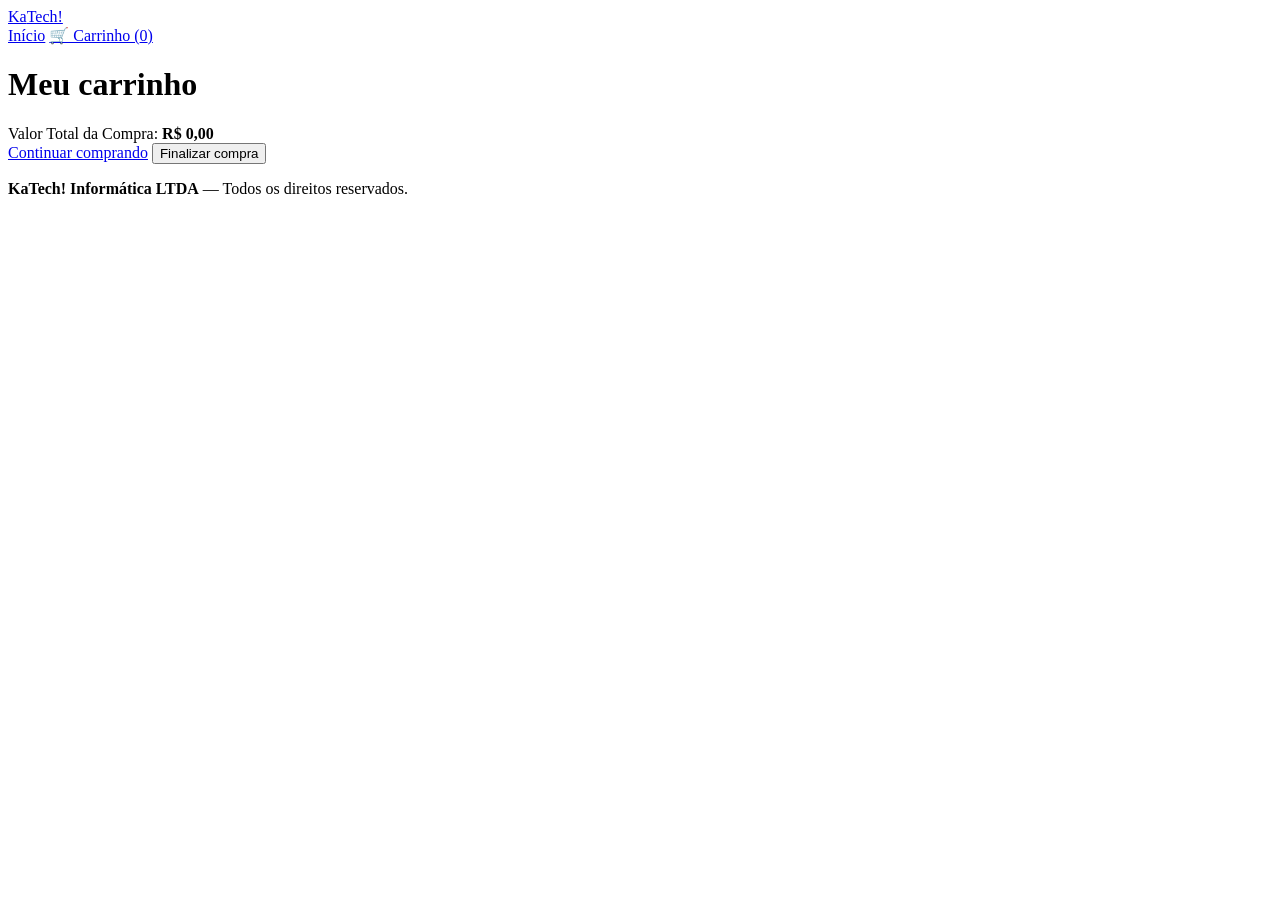
==== carrinho.html @ 83a6067d "Primeiro envio do projeto" ====
<!DOCTYPE html>
<html lang="pt-BR">
<head>
    <meta charset="UTF-8">
    <meta name="viewport" content="width=device-width, initial-scale=1.0">
    <title>Meu Carrinho | KaTech!</title>
    <link rel="stylesheet" href="css/style.css">
</head>
<body>
    <!-- Cabeçalho -->
    <header class="topo">
        <div class="container header-conteudo">
            <a href="index.html" class="logo">Ka<span>Tech!</span></a>
            <nav class="menu">
                <a href="index.html">Início</a>
                <a href="carrinho.html" class="btn-carrinho-nav">
                    🛒 Carrinho (<span id="contador-carrinho">0</span>)
                </a>
            </nav>
        </div>
    </header>

    <!-- Conteúdo do Carrinho -->
    <main class="container pagina-carrinho">
        <h1 class="titulo-secao">Meu carrinho</h1>

        <!-- Mensagem exibida quando não há itens -->
        <div id="carrinho-vazio" class="aviso-vazio" style="display: none;">
            <p>Seu carrinho está vazio no momento.</p>
            <a href="index.html" class="btn-secundario">Voltar para a loja</a>
        </div>

        <!-- Lista de produtos selecionados -->
        <section id="lista-carrinho" class="lista-carrinho"></section>

        <!-- Resumo e botões finais -->
        <section id="resumo-carrinho" class="resumo-carrinho">
            <div class="total-box">
                <span>Valor Total da Compra:</span>
                <strong id="valor-total">R$ 0,00</strong>
            </div>

            <div class="acoes-carrinho">
                <a href="index.html" class="btn-secundario">Continuar comprando</a>
                <button onclick="finalizarCompra()" class="btn-primario">Finalizar compra</button>
            </div>
        </section>
    </main>

    <!-- Rodapé -->
    <footer class="rodape">
        <div class="container">
            <p><strong>KaTech! Informática LTDA</strong> — Todos os direitos reservados.</p>
        </div>
    </footer>

    <script src="js/script.js"></script>
</body>
</html>
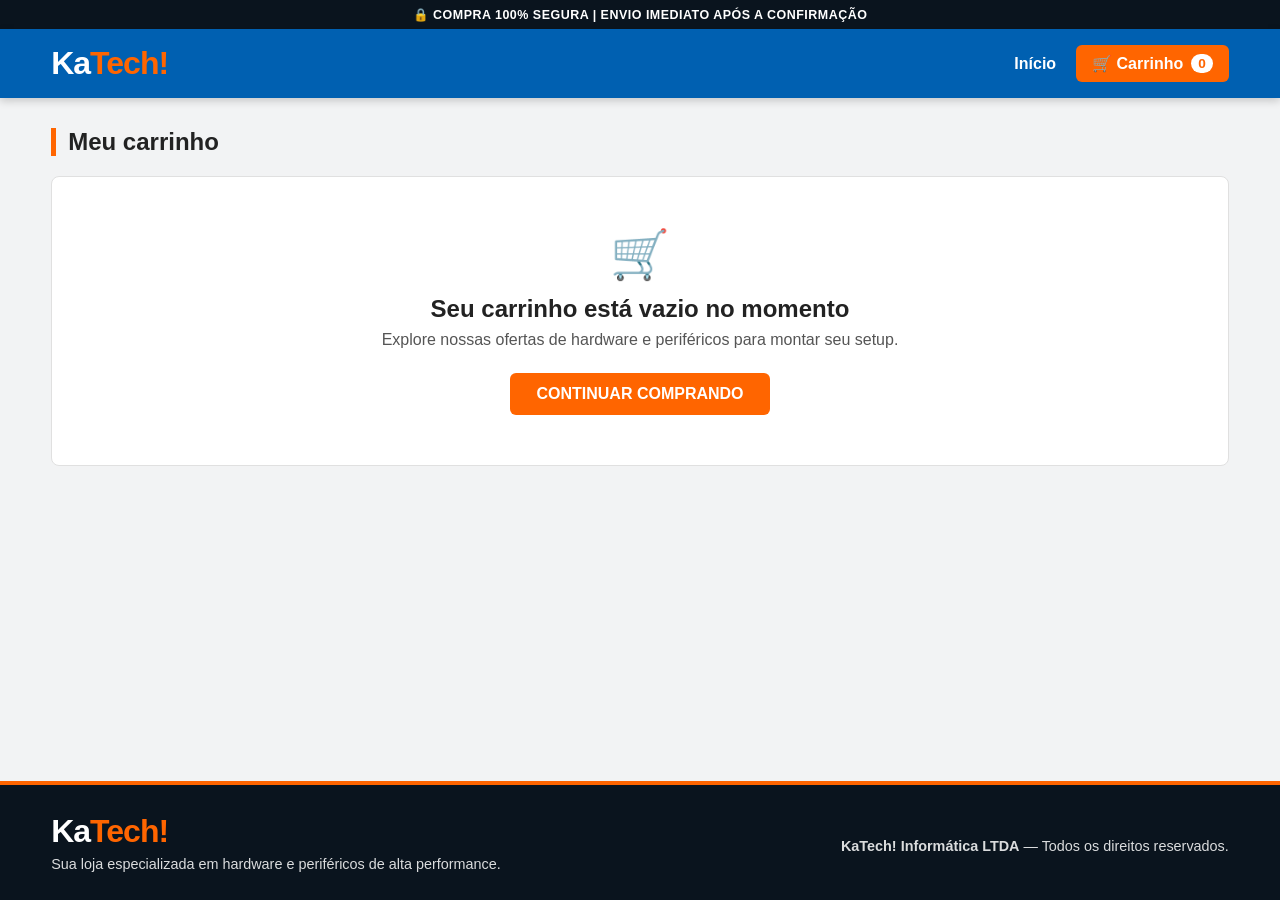
==== commit 8b29f39a: "Finalizar layout, imagens e rodape da loja; Alterar README, adicionar novos produtos e ajustar estil" ====
--- a/carrinho.html
+++ b/carrinho.html
@@ -7,14 +7,21 @@
     <link rel="stylesheet" href="css/style.css">
 </head>
 <body>
+    <!-- Faixa Superior -->
+    <div class="barra-aviso">
+        <div class="container">
+            🔒 COMPRA 100% SEGURA | ENVIO IMEDIATO APÓS A CONFIRMAÇÃO
+        </div>
+    </div>
+
     <!-- Cabeçalho -->
     <header class="topo">
         <div class="container header-conteudo">
             <a href="index.html" class="logo">Ka<span>Tech!</span></a>
             <nav class="menu">
-                <a href="index.html">Início</a>
+                <a href="index.html" class="link-menu">Início</a>
                 <a href="carrinho.html" class="btn-carrinho-nav">
-                    🛒 Carrinho (<span id="contador-carrinho">0</span>)
+                    🛒 Carrinho <span class="badge-nav" id="contador-carrinho">0</span>
                 </a>
             </nav>
         </div>
@@ -24,33 +31,54 @@
     <main class="container pagina-carrinho">
         <h1 class="titulo-secao">Meu carrinho</h1>
 
-        <!-- Mensagem exibida quando não há itens -->
+        <!-- Mensagem exibida quando o carrinho estiver vazio -->
         <div id="carrinho-vazio" class="aviso-vazio" style="display: none;">
-            <p>Seu carrinho está vazio no momento.</p>
-            <a href="index.html" class="btn-secundario">Voltar para a loja</a>
+            <div class="icone-vazio">🛒</div>
+            <h2>Seu carrinho está vazio no momento</h2>
+            <p>Explore nossas ofertas de hardware e periféricos para montar seu setup.</p>
+            <a href="index.html" class="btn-primario-link">Continuar comprando</a>
         </div>
 
-        <!-- Lista de produtos selecionados -->
-        <section id="lista-carrinho" class="lista-carrinho"></section>
+        <!-- Grade em 2 colunas: Produtos à esquerda e Resumo à direita -->
+        <div id="carrinho-conteudo" class="carrinho-layout">
+            <section id="lista-carrinho" class="lista-carrinho"></section>
 
-        <!-- Resumo e botões finais -->
-        <section id="resumo-carrinho" class="resumo-carrinho">
-            <div class="total-box">
-                <span>Valor Total da Compra:</span>
-                <strong id="valor-total">R$ 0,00</strong>
-            </div>
+            <aside id="resumo-carrinho" class="resumo-carrinho">
+                <h2>Resumo do Pedido</h2>
+                
+                <div class="linha-resumo">
+                    <span>Quantidade de itens:</span>
+                    <strong id="qtd-itens-resumo">0</strong>
+                </div>
 
-            <div class="acoes-carrinho">
-                <a href="index.html" class="btn-secundario">Continuar comprando</a>
-                <button onclick="finalizarCompra()" class="btn-primario">Finalizar compra</button>
-            </div>
-        </section>
+                <div class="linha-resumo">
+                    <span>Frete:</span>
+                    <span class="frete-gratis">GRÁTIS</span>
+                </div>
+
+                <div class="total-box">
+                    <span>Valor Total:</span>
+                    <strong id="valor-total">R$ 0,00</strong>
+                </div>
+
+                <div class="acoes-carrinho">
+                    <button onclick="finalizarCompra()" class="btn-primario">Finalizar compra</button>
+                    <a href="index.html" class="btn-secundario">Continuar comprando</a>
+                </div>
+            </aside>
+        </div>
     </main>
 
     <!-- Rodapé -->
     <footer class="rodape">
-        <div class="container">
-            <p><strong>KaTech! Informática LTDA</strong> — Todos os direitos reservados.</p>
+        <div class="container rodape-conteudo">
+            <div>
+                <a href="index.html" class="logo">Ka<span>Tech!</span></a>
+                <p>Sua loja especializada em hardware e periféricos de alta performance.</p>
+            </div>
+            <div class="rodape-info">
+                <p><strong>KaTech! Informática LTDA</strong> — Todos os direitos reservados.</p>
+            </div>
         </div>
     </footer>
 
--- a/css/style.css
+++ b/css/style.css
@@ -0,0 +1,635 @@
+:root {
+    --laranja: #FF6500;
+    --laranja-escuro: #E35205;
+    --azul-header: #0060B1;
+    --azul-escuro: #0A141E;
+    --fundo: #F2F3F4;
+    --branco: #FFFFFF;
+    --texto: #222222;
+    --cinza-texto: #555555;
+    --borda: #E0E0E0;
+    --verde: #1F9D55;
+}
+
+* {
+    margin: 0;
+    padding: 0;
+    box-sizing: border-box;
+    font-family: 'Segoe UI', Tahoma, Geneva, Verdana, sans-serif;
+}
+
+body {
+    background-color: var(--fundo);
+    color: var(--texto);
+    display: flex;
+    flex-direction: column;
+    min-height: 100vh;
+}
+
+.container {
+    width: 92%;
+    max-width: 1200px;
+    margin: 0 auto;
+}
+
+/* Faixa Superior */
+.barra-aviso {
+    background-color: var(--azul-escuro);
+    color: var(--branco);
+    font-size: 0.78rem;
+    font-weight: 700;
+    text-align: center;
+    padding: 7px 0;
+    letter-spacing: 0.5px;
+}
+
+/* Cabeçalho */
+.topo {
+    background-color: var(--azul-header);
+    padding: 16px 0;
+    box-shadow: 0 3px 8px rgba(0, 0, 0, 0.18);
+    position: sticky;
+    top: 0;
+    z-index: 100;
+}
+
+.header-conteudo {
+    display: flex;
+    justify-content: space-between;
+    align-items: center;
+    flex-wrap: wrap;
+    gap: 15px;
+}
+
+.logo {
+    font-size: 2rem;
+    font-weight: 900;
+    color: var(--branco);
+    text-decoration: none;
+    letter-spacing: -1px;
+}
+
+.logo span {
+    color: var(--laranja);
+}
+
+/* Barra de Busca */
+.barra-busca {
+    display: flex;
+    flex: 1;
+    max-width: 500px;
+    background-color: var(--branco);
+    border-radius: 6px;
+    overflow: hidden;
+    box-shadow: 0 2px 4px rgba(0, 0, 0, 0.1);
+}
+
+.barra-busca input {
+    flex: 1;
+    border: none;
+    padding: 11px 15px;
+    font-size: 0.95rem;
+    outline: none;
+}
+
+.barra-busca button {
+    background-color: var(--laranja);
+    color: var(--branco);
+    border: none;
+    padding: 0 18px;
+    cursor: pointer;
+    font-size: 1rem;
+    transition: background-color 0.2s;
+}
+
+.barra-busca button:hover {
+    background-color: var(--laranja-escuro);
+}
+
+/* Menu */
+.menu {
+    display: flex;
+    align-items: center;
+    gap: 20px;
+}
+
+.link-menu {
+    color: var(--branco);
+    text-decoration: none;
+    font-weight: 600;
+    transition: opacity 0.2s;
+}
+
+.link-menu:hover {
+    opacity: 0.85;
+}
+
+.btn-carrinho-nav {
+    background-color: var(--laranja);
+    color: var(--branco);
+    text-decoration: none;
+    font-weight: 700;
+    padding: 9px 16px;
+    border-radius: 6px;
+    display: flex;
+    align-items: center;
+    gap: 8px;
+    transition: background-color 0.2s;
+}
+
+.btn-carrinho-nav:hover {
+    background-color: var(--laranja-escuro);
+}
+
+.badge-nav {
+    background-color: var(--branco);
+    color: var(--laranja);
+    font-size: 0.85rem;
+    font-weight: 800;
+    padding: 2px 7px;
+    border-radius: 12px;
+}
+
+/* Banner */
+.banner {
+    background: linear-gradient(135deg, var(--azul-escuro) 0%, #003B73 60%, var(--azul-header) 100%);
+    color: var(--branco);
+    padding: 45px 0;
+    text-align: center;
+    border-bottom: 5px solid var(--laranja);
+}
+
+.tag-banner {
+    display: inline-block;
+    background-color: var(--laranja);
+    color: var(--branco);
+    font-size: 0.78rem;
+    font-weight: 800;
+    padding: 4px 12px;
+    border-radius: 20px;
+    margin-bottom: 12px;
+    letter-spacing: 0.8px;
+}
+
+.banner h1 {
+    font-size: 2.1rem;
+    margin-bottom: 10px;
+}
+
+.banner p {
+    font-size: 1.05rem;
+    opacity: 0.9;
+    margin-bottom: 22px;
+}
+
+.btn-banner {
+    display: inline-block;
+    background-color: var(--laranja);
+    color: var(--branco);
+    text-decoration: none;
+    font-weight: 800;
+    padding: 12px 28px;
+    border-radius: 6px;
+    transition: transform 0.2s, background-color 0.2s;
+}
+
+.btn-banner:hover {
+    background-color: var(--laranja-escuro);
+    transform: translateY(-2px);
+}
+
+/* Cabeçalho da Vitrine e Filtros */
+.titulo-secao {
+    margin: 30px 0 20px;
+    font-size: 1.5rem;
+    border-left: 5px solid var(--laranja);
+    padding-left: 12px;
+}
+
+.cabecalho-vitrine {
+    display: flex;
+    justify-content: space-between;
+    align-items: center;
+    flex-wrap: wrap;
+    gap: 15px;
+    margin: 32px 0 22px;
+}
+
+.cabecalho-vitrine .titulo-secao {
+    margin: 0;
+}
+
+.filtros-categoria {
+    display: flex;
+    flex-wrap: wrap;
+    gap: 10px;
+}
+
+.btn-filtro {
+    background-color: var(--branco);
+    color: var(--texto);
+    border: 1px solid var(--borda);
+    padding: 8px 18px;
+    border-radius: 20px;
+    font-weight: 600;
+    cursor: pointer;
+    transition: all 0.2s;
+}
+
+.btn-filtro:hover,
+.btn-filtro.ativo {
+    background-color: var(--laranja);
+    color: var(--branco);
+    border-color: var(--laranja);
+}
+
+.aviso-busca {
+    background-color: var(--branco);
+    padding: 30px;
+    text-align: center;
+    border-radius: 8px;
+    border: 1px solid var(--borda);
+    margin-bottom: 24px;
+    color: var(--cinza-texto);
+}
+
+/* Vitrine com CSS Grid */
+.grade-produtos {
+    display: grid;
+    grid-template-columns: repeat(auto-fit, minmax(290px, 1fr));
+    gap: 22px;
+    margin-bottom: 50px;
+}
+
+.card-produto {
+    background-color: var(--branco);
+    border: 1px solid var(--borda);
+    border-radius: 8px;
+    padding: 18px;
+    display: flex;
+    flex-direction: column;
+    justify-content: space-between;
+    transition: transform 0.2s, box-shadow 0.2s;
+}
+
+.card-produto:hover {
+    transform: translateY(-5px);
+    box-shadow: 0 8px 20px rgba(0, 0, 0, 0.12);
+}
+
+.card-topo {
+    display: flex;
+    justify-content: space-between;
+    align-items: center;
+    margin-bottom: 12px;
+}
+
+.badge-desconto {
+    background-color: var(--laranja);
+    color: var(--branco);
+    font-size: 0.78rem;
+    font-weight: 800;
+    padding: 3px 8px;
+    border-radius: 4px;
+}
+
+.avaliacao {
+    color: #FFB800;
+    font-size: 0.85rem;
+    font-weight: 600;
+}
+
+.card-produto img {
+    width: 100%;
+    height: 180px;
+    object-fit: contain;
+    margin-bottom: 14px;
+}
+
+.card-produto h3 {
+    font-size: 1.08rem;
+    margin-bottom: 6px;
+    color: var(--texto);
+}
+
+.card-produto .descricao {
+    font-size: 0.88rem;
+    color: var(--cinza-texto);
+    margin-bottom: 14px;
+    line-height: 1.4;
+}
+
+.bloco-precos {
+    display: flex;
+    flex-direction: column;
+    margin-bottom: 16px;
+}
+
+.preco-antigo {
+    font-size: 0.85rem;
+    color: #888888;
+    text-decoration: line-through;
+}
+
+.card-produto .preco {
+    font-size: 1.55rem;
+    font-weight: 800;
+    color: var(--laranja);
+    line-height: 1.2;
+}
+
+.texto-pix {
+    font-size: 0.78rem;
+    color: var(--verde);
+    font-weight: 700;
+    margin-top: 2px;
+}
+
+.card-produto button,
+.btn-primario {
+    background-color: var(--laranja);
+    color: var(--branco);
+    border: none;
+    padding: 13px;
+    border-radius: 6px;
+    font-weight: 800;
+    font-size: 0.92rem;
+    text-transform: uppercase;
+    cursor: pointer;
+    transition: background-color 0.2s;
+    width: 100%;
+}
+
+.card-produto button:hover,
+.btn-primario:hover {
+    background-color: var(--laranja-escuro);
+}
+
+/* Página do Carrinho */
+.pagina-carrinho {
+    flex: 1;
+    margin-bottom: 50px;
+}
+
+.aviso-vazio {
+    background: var(--branco);
+    padding: 50px 20px;
+    text-align: center;
+    border-radius: 8px;
+    border: 1px solid var(--borda);
+}
+
+.icone-vazio {
+    font-size: 3rem;
+    margin-bottom: 12px;
+}
+
+.aviso-vazio h2 {
+    margin-bottom: 8px;
+}
+
+.aviso-vazio p {
+    color: var(--cinza-texto);
+    margin-bottom: 24px;
+}
+
+.btn-primario-link {
+    display: inline-block;
+    background-color: var(--laranja);
+    color: var(--branco);
+    text-decoration: none;
+    padding: 12px 26px;
+    border-radius: 6px;
+    font-weight: 700;
+    text-transform: uppercase;
+}
+
+.carrinho-layout {
+    display: grid;
+    grid-template-columns: 2fr 1fr;
+    gap: 24px;
+    align-items: start;
+}
+
+.item-carrinho {
+    background: var(--branco);
+    border: 1px solid var(--borda);
+    border-radius: 8px;
+    padding: 18px;
+    margin-bottom: 14px;
+    display: flex;
+    align-items: center;
+    justify-content: space-between;
+    gap: 15px;
+}
+
+.item-info {
+    display: flex;
+    align-items: center;
+    gap: 15px;
+    flex: 2;
+}
+
+.item-info img {
+    width: 75px;
+    height: 75px;
+    object-fit: contain;
+    border: 1px solid var(--borda);
+    border-radius: 6px;
+    padding: 4px;
+}
+
+.item-info h3 {
+    font-size: 1rem;
+    margin-bottom: 4px;
+}
+
+.item-info p {
+    font-size: 0.88rem;
+    color: var(--cinza-texto);
+}
+
+.controles-qtd {
+    display: flex;
+    align-items: center;
+    gap: 10px;
+}
+
+.controles-qtd button {
+    width: 32px;
+    height: 32px;
+    border: 1px solid var(--borda);
+    background: var(--fundo);
+    font-weight: bold;
+    font-size: 1rem;
+    cursor: pointer;
+    border-radius: 4px;
+    transition: background-color 0.2s;
+}
+
+.controles-qtd button:hover {
+    background-color: #E2E4E7;
+}
+
+.subtotal-item {
+    text-align: right;
+    min-width: 110px;
+}
+
+.subtotal-item p {
+    font-size: 0.8rem;
+    color: var(--cinza-texto);
+}
+
+.subtotal-item strong {
+    color: var(--texto);
+    font-size: 1.05rem;
+}
+
+.btn-remover {
+    background-color: #D93025;
+    color: var(--branco);
+    border: none;
+    padding: 8px 12px;
+    border-radius: 4px;
+    cursor: pointer;
+    font-weight: 600;
+    transition: opacity 0.2s;
+}
+
+.btn-remover:hover {
+    opacity: 0.88;
+}
+
+/* Resumo Lateral do Carrinho */
+.resumo-carrinho {
+    background: var(--branco);
+    border: 1px solid var(--borda);
+    border-radius: 8px;
+    padding: 22px;
+}
+
+.resumo-carrinho h2 {
+    font-size: 1.2rem;
+    margin-bottom: 18px;
+    padding-bottom: 12px;
+    border-bottom: 1px solid var(--borda);
+}
+
+.linha-resumo {
+    display: flex;
+    justify-content: space-between;
+    margin-bottom: 12px;
+    font-size: 0.95rem;
+    color: var(--cinza-texto);
+}
+
+.frete-gratis {
+    color: var(--verde);
+    font-weight: 800;
+}
+
+.total-box {
+    display: flex;
+    justify-content: space-between;
+    align-items: center;
+    font-size: 1.15rem;
+    margin: 18px 0 22px;
+    padding-top: 15px;
+    border-top: 1px solid var(--borda);
+}
+
+.total-box strong {
+    color: var(--laranja);
+    font-size: 1.55rem;
+}
+
+.acoes-carrinho {
+    display: flex;
+    flex-direction: column;
+    gap: 10px;
+}
+
+.btn-secundario {
+    display: block;
+    background-color: var(--azul-header);
+    color: var(--branco);
+    text-decoration: none;
+    padding: 12px;
+    border-radius: 6px;
+    font-weight: 700;
+    text-align: center;
+    transition: opacity 0.2s;
+}
+
+.btn-secundario:hover {
+    opacity: 0.9;
+}
+
+/* Rodapé */
+.rodape {
+    background-color: var(--azul-escuro);
+    color: var(--branco);
+    padding: 28px 0;
+    margin-top: auto;
+    font-size: 0.9rem;
+    border-top: 4px solid var(--laranja);
+}
+
+.rodape-conteudo {
+    display: flex;
+    justify-content: space-between;
+    align-items: center;
+    flex-wrap: wrap;
+    gap: 20px;
+}
+
+.rodape p {
+    opacity: 0.85;
+    margin-top: 6px;
+}
+
+.rodape-info {
+    text-align: right;
+}
+
+/* Responsividade para Celulares e Tablets */
+@media (max-width: 850px) {
+    .carrinho-layout {
+        grid-template-columns: 1fr;
+    }
+}
+
+@media (max-width: 768px) {
+    .header-conteudo {
+        flex-direction: column;
+        text-align: center;
+    }
+
+    .barra-busca {
+        width: 100%;
+        max-width: 100%;
+    }
+
+    .banner h1 {
+        font-size: 1.55rem;
+    }
+
+    .item-carrinho {
+        flex-direction: column;
+        align-items: flex-start;
+    }
+
+    .subtotal-item {
+        text-align: left;
+    }
+
+    .rodape-conteudo {
+        flex-direction: column;
+        text-align: center;
+    }
+
+    .rodape-info {
+        text-align: center;
+    }
+}
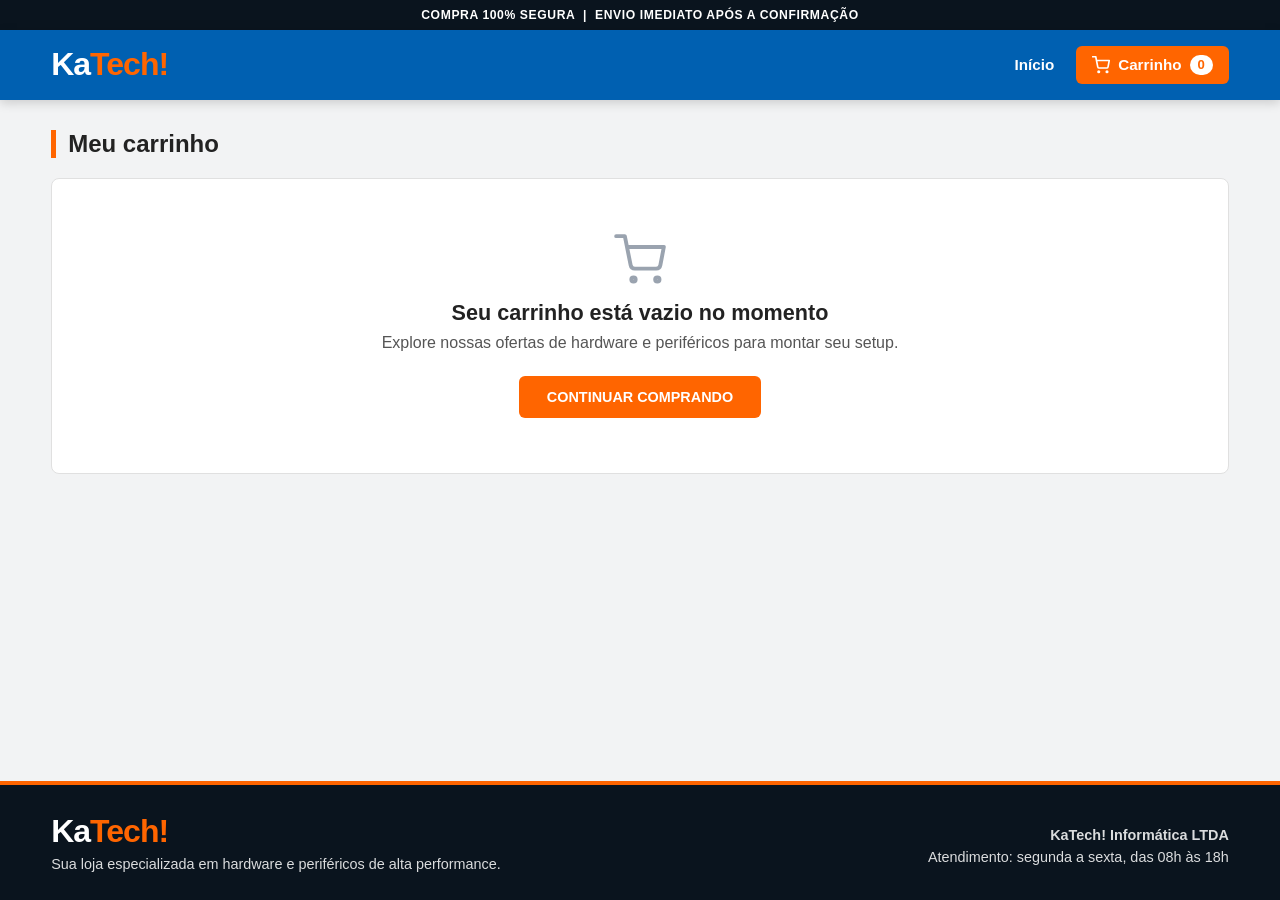
==== commit dc96b161: "Consertar erros de lógica e deixar menos evidente o uso de IA" ====
--- a/carrinho.html
+++ b/carrinho.html
@@ -10,7 +10,7 @@
     <!-- Faixa Superior -->
     <div class="barra-aviso">
         <div class="container">
-            🔒 COMPRA 100% SEGURA | ENVIO IMEDIATO APÓS A CONFIRMAÇÃO
+            COMPRA 100% SEGURA &nbsp;|&nbsp; ENVIO IMEDIATO APÓS A CONFIRMAÇÃO
         </div>
     </div>
 
@@ -21,7 +21,13 @@
             <nav class="menu">
                 <a href="index.html" class="link-menu">Início</a>
                 <a href="carrinho.html" class="btn-carrinho-nav">
-                    🛒 Carrinho <span class="badge-nav" id="contador-carrinho">0</span>
+                    <svg width="18" height="18" viewBox="0 0 24 24" fill="none" stroke="currentColor" stroke-width="2.2" stroke-linecap="round" stroke-linejoin="round">
+                        <circle cx="9" cy="21" r="1"></circle>
+                        <circle cx="20" cy="21" r="1"></circle>
+                        <path d="M1 1h4l2.68 13.39a2 2 0 0 0 2 1.61h9.72a2 2 0 0 0 2-1.61L23 6H6"></path>
+                    </svg>
+                    <span>Carrinho</span>
+                    <span class="badge-nav" id="contador-carrinho">0</span>
                 </a>
             </nav>
         </div>
@@ -33,10 +39,29 @@
 
         <!-- Mensagem exibida quando o carrinho estiver vazio -->
         <div id="carrinho-vazio" class="aviso-vazio" style="display: none;">
-            <div class="icone-vazio">🛒</div>
+            <div class="icone-vazio">
+                <svg width="52" height="52" viewBox="0 0 24 24" fill="none" stroke="#9AA3AF" stroke-width="1.8" stroke-linecap="round" stroke-linejoin="round">
+                    <circle cx="9" cy="21" r="1"></circle>
+                    <circle cx="20" cy="21" r="1"></circle>
+                    <path d="M1 1h4l2.68 13.39a2 2 0 0 0 2 1.61h9.72a2 2 0 0 0 2-1.61L23 6H6"></path>
+                </svg>
+            </div>
             <h2>Seu carrinho está vazio no momento</h2>
             <p>Explore nossas ofertas de hardware e periféricos para montar seu setup.</p>
             <a href="index.html" class="btn-primario-link">Continuar comprando</a>
+        </div>
+
+        <!-- Tela de Confirmação ao Finalizar Compra -->
+        <div id="pedido-finalizado" class="aviso-sucesso" style="display: none;">
+            <div class="icone-sucesso">
+                <svg width="54" height="54" viewBox="0 0 24 24" fill="none" stroke="#1F9D55" stroke-width="2.2" stroke-linecap="round" stroke-linejoin="round">
+                    <path d="M22 11.08V12a10 10 0 1 1-5.93-9.14"></path>
+                    <polyline points="22 4 12 14.01 9 11.01"></polyline>
+                </svg>
+            </div>
+            <h2>Pedido finalizado com sucesso!</h2>
+            <p>Obrigado por comprar na <strong>KaTech!</strong> Seu pedido já está sendo separado para envio.</p>
+            <a href="index.html" class="btn-primario-link">Voltar para a loja</a>
         </div>
 
         <!-- Grade em 2 colunas: Produtos à esquerda e Resumo à direita -->
@@ -69,6 +94,9 @@
         </div>
     </main>
 
+    <!-- Notificação Flutuante -->
+    <div id="toast-container" class="toast-container"></div>
+
     <!-- Rodapé -->
     <footer class="rodape">
         <div class="container rodape-conteudo">
@@ -77,7 +105,8 @@
                 <p>Sua loja especializada em hardware e periféricos de alta performance.</p>
             </div>
             <div class="rodape-info">
-                <p><strong>KaTech! Informática LTDA</strong> — Todos os direitos reservados.</p>
+                <p><strong>KaTech! Informática LTDA</strong></p>
+                <p>Atendimento: segunda a sexta, das 08h às 18h</p>
             </div>
         </div>
     </footer>
--- a/css/style.css
+++ b/css/style.css
@@ -36,18 +36,18 @@
 .barra-aviso {
     background-color: var(--azul-escuro);
     color: var(--branco);
-    font-size: 0.78rem;
+    font-size: 0.76rem;
     font-weight: 700;
     text-align: center;
-    padding: 7px 0;
-    letter-spacing: 0.5px;
+    padding: 8px 0;
+    letter-spacing: 0.6px;
 }
 
 /* Cabeçalho */
 .topo {
     background-color: var(--azul-header);
     padding: 16px 0;
-    box-shadow: 0 3px 8px rgba(0, 0, 0, 0.18);
+    box-shadow: 0 3px 10px rgba(0, 0, 0, 0.16);
     position: sticky;
     top: 0;
     z-index: 100;
@@ -58,7 +58,7 @@
     justify-content: space-between;
     align-items: center;
     flex-wrap: wrap;
-    gap: 15px;
+    gap: 16px;
 }
 
 .logo {
@@ -81,7 +81,7 @@
     background-color: var(--branco);
     border-radius: 6px;
     overflow: hidden;
-    box-shadow: 0 2px 4px rgba(0, 0, 0, 0.1);
+    box-shadow: 0 2px 6px rgba(0, 0, 0, 0.12);
 }
 
 .barra-busca input {
@@ -90,6 +90,7 @@
     padding: 11px 15px;
     font-size: 0.95rem;
     outline: none;
+    color: var(--texto);
 }
 
 .barra-busca button {
@@ -98,7 +99,9 @@
     border: none;
     padding: 0 18px;
     cursor: pointer;
-    font-size: 1rem;
+    display: flex;
+    align-items: center;
+    justify-content: center;
     transition: background-color 0.2s;
 }
 
@@ -110,13 +113,14 @@
 .menu {
     display: flex;
     align-items: center;
-    gap: 20px;
+    gap: 22px;
 }
 
 .link-menu {
     color: var(--branco);
     text-decoration: none;
     font-weight: 600;
+    font-size: 0.95rem;
     transition: opacity 0.2s;
 }
 
@@ -129,9 +133,10 @@
     color: var(--branco);
     text-decoration: none;
     font-weight: 700;
+    font-size: 0.95rem;
     padding: 9px 16px;
     border-radius: 6px;
-    display: flex;
+    display: inline-flex;
     align-items: center;
     gap: 8px;
     transition: background-color 0.2s;
@@ -144,17 +149,18 @@
 .badge-nav {
     background-color: var(--branco);
     color: var(--laranja);
-    font-size: 0.85rem;
-    font-weight: 800;
-    padding: 2px 7px;
+    font-size: 0.82rem;
+    font-weight: 800;
+    padding: 2px 8px;
     border-radius: 12px;
+    line-height: 1.2;
 }
 
 /* Banner */
 .banner {
     background: linear-gradient(135deg, var(--azul-escuro) 0%, #003B73 60%, var(--azul-header) 100%);
     color: var(--branco);
-    padding: 45px 0;
+    padding: 46px 0;
     text-align: center;
     border-bottom: 5px solid var(--laranja);
 }
@@ -163,23 +169,24 @@
     display: inline-block;
     background-color: var(--laranja);
     color: var(--branco);
-    font-size: 0.78rem;
-    font-weight: 800;
-    padding: 4px 12px;
+    font-size: 0.76rem;
+    font-weight: 800;
+    padding: 5px 14px;
     border-radius: 20px;
-    margin-bottom: 12px;
+    margin-bottom: 14px;
     letter-spacing: 0.8px;
 }
 
 .banner h1 {
-    font-size: 2.1rem;
+    font-size: 2.05rem;
     margin-bottom: 10px;
+    letter-spacing: -0.5px;
 }
 
 .banner p {
     font-size: 1.05rem;
     opacity: 0.9;
-    margin-bottom: 22px;
+    margin-bottom: 24px;
 }
 
 .btn-banner {
@@ -188,8 +195,10 @@
     color: var(--branco);
     text-decoration: none;
     font-weight: 800;
-    padding: 12px 28px;
-    border-radius: 6px;
+    font-size: 0.92rem;
+    padding: 13px 30px;
+    border-radius: 6px;
+    letter-spacing: 0.4px;
     transition: transform 0.2s, background-color 0.2s;
 }
 
@@ -212,7 +221,7 @@
     align-items: center;
     flex-wrap: wrap;
     gap: 15px;
-    margin: 32px 0 22px;
+    margin: 34px 0 22px;
 }
 
 .cabecalho-vitrine .titulo-secao {
@@ -232,6 +241,7 @@
     padding: 8px 18px;
     border-radius: 20px;
     font-weight: 600;
+    font-size: 0.9rem;
     cursor: pointer;
     transition: all 0.2s;
 }
@@ -273,8 +283,8 @@
 }
 
 .card-produto:hover {
-    transform: translateY(-5px);
-    box-shadow: 0 8px 20px rgba(0, 0, 0, 0.12);
+    transform: translateY(-4px);
+    box-shadow: 0 8px 20px rgba(0, 0, 0, 0.1);
 }
 
 .card-topo {
@@ -289,14 +299,19 @@
     color: var(--branco);
     font-size: 0.78rem;
     font-weight: 800;
-    padding: 3px 8px;
+    padding: 3px 9px;
     border-radius: 4px;
 }
 
 .avaliacao {
-    color: #FFB800;
+    color: #F59E0B;
     font-size: 0.85rem;
     font-weight: 600;
+}
+
+.avaliacao span {
+    color: var(--cinza-texto);
+    font-weight: 500;
 }
 
 .card-produto img {
@@ -326,7 +341,7 @@
 }
 
 .preco-antigo {
-    font-size: 0.85rem;
+    font-size: 0.84rem;
     color: #888888;
     text-decoration: line-through;
 }
@@ -345,23 +360,26 @@
     margin-top: 2px;
 }
 
-.card-produto button,
-.btn-primario {
+.btn-comprar-card {
     background-color: var(--laranja);
     color: var(--branco);
     border: none;
-    padding: 13px;
-    border-radius: 6px;
-    font-weight: 800;
-    font-size: 0.92rem;
+    padding: 13px 16px;
+    border-radius: 6px;
+    font-weight: 800;
+    font-size: 0.88rem;
     text-transform: uppercase;
+    letter-spacing: 0.3px;
     cursor: pointer;
+    width: 100%;
+    display: inline-flex;
+    align-items: center;
+    justify-content: center;
+    gap: 8px;
     transition: background-color 0.2s;
-    width: 100%;
-}
-
-.card-produto button:hover,
-.btn-primario:hover {
+}
+
+.btn-comprar-card:hover {
     background-color: var(--laranja-escuro);
 }
 
@@ -371,24 +389,30 @@
     margin-bottom: 50px;
 }
 
-.aviso-vazio {
+.aviso-vazio,
+.aviso-sucesso {
     background: var(--branco);
-    padding: 50px 20px;
+    padding: 55px 24px;
     text-align: center;
     border-radius: 8px;
     border: 1px solid var(--borda);
 }
 
-.icone-vazio {
-    font-size: 3rem;
-    margin-bottom: 12px;
-}
-
-.aviso-vazio h2 {
+.icone-vazio,
+.icone-sucesso {
+    margin-bottom: 14px;
+    display: flex;
+    justify-content: center;
+}
+
+.aviso-vazio h2,
+.aviso-sucesso h2 {
     margin-bottom: 8px;
-}
-
-.aviso-vazio p {
+    font-size: 1.35rem;
+}
+
+.aviso-vazio p,
+.aviso-sucesso p {
     color: var(--cinza-texto);
     margin-bottom: 24px;
 }
@@ -398,10 +422,16 @@
     background-color: var(--laranja);
     color: var(--branco);
     text-decoration: none;
-    padding: 12px 26px;
-    border-radius: 6px;
-    font-weight: 700;
+    padding: 13px 28px;
+    border-radius: 6px;
+    font-weight: 800;
+    font-size: 0.9rem;
     text-transform: uppercase;
+    transition: background-color 0.2s;
+}
+
+.btn-primario-link:hover {
+    background-color: var(--laranja-escuro);
 }
 
 .carrinho-layout {
@@ -420,27 +450,28 @@
     display: flex;
     align-items: center;
     justify-content: space-between;
-    gap: 15px;
+    gap: 16px;
 }
 
 .item-info {
     display: flex;
     align-items: center;
-    gap: 15px;
+    gap: 16px;
     flex: 2;
 }
 
 .item-info img {
-    width: 75px;
-    height: 75px;
+    width: 78px;
+    height: 78px;
     object-fit: contain;
     border: 1px solid var(--borda);
     border-radius: 6px;
-    padding: 4px;
+    padding: 6px;
+    background-color: var(--branco);
 }
 
 .item-info h3 {
-    font-size: 1rem;
+    font-size: 1.02rem;
     margin-bottom: 4px;
 }
 
@@ -450,20 +481,23 @@
 }
 
 .controles-qtd {
-    display: flex;
-    align-items: center;
-    gap: 10px;
+    display: inline-flex;
+    align-items: center;
+    border: 1px solid var(--borda);
+    border-radius: 6px;
+    overflow: hidden;
+    background-color: var(--fundo);
 }
 
 .controles-qtd button {
-    width: 32px;
-    height: 32px;
-    border: 1px solid var(--borda);
-    background: var(--fundo);
-    font-weight: bold;
-    font-size: 1rem;
+    width: 34px;
+    height: 34px;
+    border: none;
+    background: transparent;
+    font-weight: 800;
+    font-size: 1.05rem;
+    color: var(--texto);
     cursor: pointer;
-    border-radius: 4px;
     transition: background-color 0.2s;
 }
 
@@ -471,9 +505,19 @@
     background-color: #E2E4E7;
 }
 
+.controles-qtd span {
+    min-width: 34px;
+    text-align: center;
+    background-color: var(--branco);
+    line-height: 34px;
+    font-size: 0.95rem;
+    border-left: 1px solid var(--borda);
+    border-right: 1px solid var(--borda);
+}
+
 .subtotal-item {
     text-align: right;
-    min-width: 110px;
+    min-width: 115px;
 }
 
 .subtotal-item p {
@@ -483,22 +527,28 @@
 
 .subtotal-item strong {
     color: var(--texto);
-    font-size: 1.05rem;
+    font-size: 1.08rem;
 }
 
 .btn-remover {
-    background-color: #D93025;
-    color: var(--branco);
-    border: none;
+    background-color: #FEE2E2;
+    color: #DC2626;
+    border: 1px solid #FECACA;
     padding: 8px 12px;
-    border-radius: 4px;
+    border-radius: 6px;
     cursor: pointer;
     font-weight: 600;
-    transition: opacity 0.2s;
+    font-size: 0.85rem;
+    display: inline-flex;
+    align-items: center;
+    gap: 6px;
+    transition: all 0.2s;
 }
 
 .btn-remover:hover {
-    opacity: 0.88;
+    background-color: #DC2626;
+    color: var(--branco);
+    border-color: #DC2626;
 }
 
 /* Resumo Lateral do Carrinho */
@@ -550,6 +600,24 @@
     gap: 10px;
 }
 
+.btn-primario {
+    background-color: var(--laranja);
+    color: var(--branco);
+    border: none;
+    padding: 13px;
+    border-radius: 6px;
+    font-weight: 800;
+    font-size: 0.92rem;
+    text-transform: uppercase;
+    cursor: pointer;
+    width: 100%;
+    transition: background-color 0.2s;
+}
+
+.btn-primario:hover {
+    background-color: var(--laranja-escuro);
+}
+
 .btn-secundario {
     display: block;
     background-color: var(--azul-header);
@@ -558,12 +626,60 @@
     padding: 12px;
     border-radius: 6px;
     font-weight: 700;
+    font-size: 0.92rem;
     text-align: center;
     transition: opacity 0.2s;
 }
 
 .btn-secundario:hover {
     opacity: 0.9;
+}
+
+/* Notificação Toast */
+.toast-container {
+    position: fixed;
+    bottom: 24px;
+    right: 24px;
+    z-index: 999;
+    display: flex;
+    flex-direction: column;
+    gap: 10px;
+}
+
+.toast {
+    background-color: var(--azul-escuro);
+    color: var(--branco);
+    border-left: 5px solid var(--laranja);
+    padding: 14px 18px;
+    border-radius: 6px;
+    box-shadow: 0 8px 24px rgba(0, 0, 0, 0.25);
+    display: flex;
+    align-items: center;
+    gap: 14px;
+    font-size: 0.92rem;
+    animation: entrarToast 0.25s ease-out;
+}
+
+.toast a {
+    color: var(--laranja);
+    font-weight: 700;
+    text-decoration: none;
+    white-space: nowrap;
+}
+
+.toast a:hover {
+    text-decoration: underline;
+}
+
+@keyframes entrarToast {
+    from {
+        opacity: 0;
+        transform: translateY(15px);
+    }
+    to {
+        opacity: 1;
+        transform: translateY(0);
+    }
 }
 
 /* Rodapé */
@@ -632,4 +748,10 @@
     .rodape-info {
         text-align: center;
     }
+
+    .toast-container {
+        left: 16px;
+        right: 16px;
+        bottom: 16px;
+    }
 }
